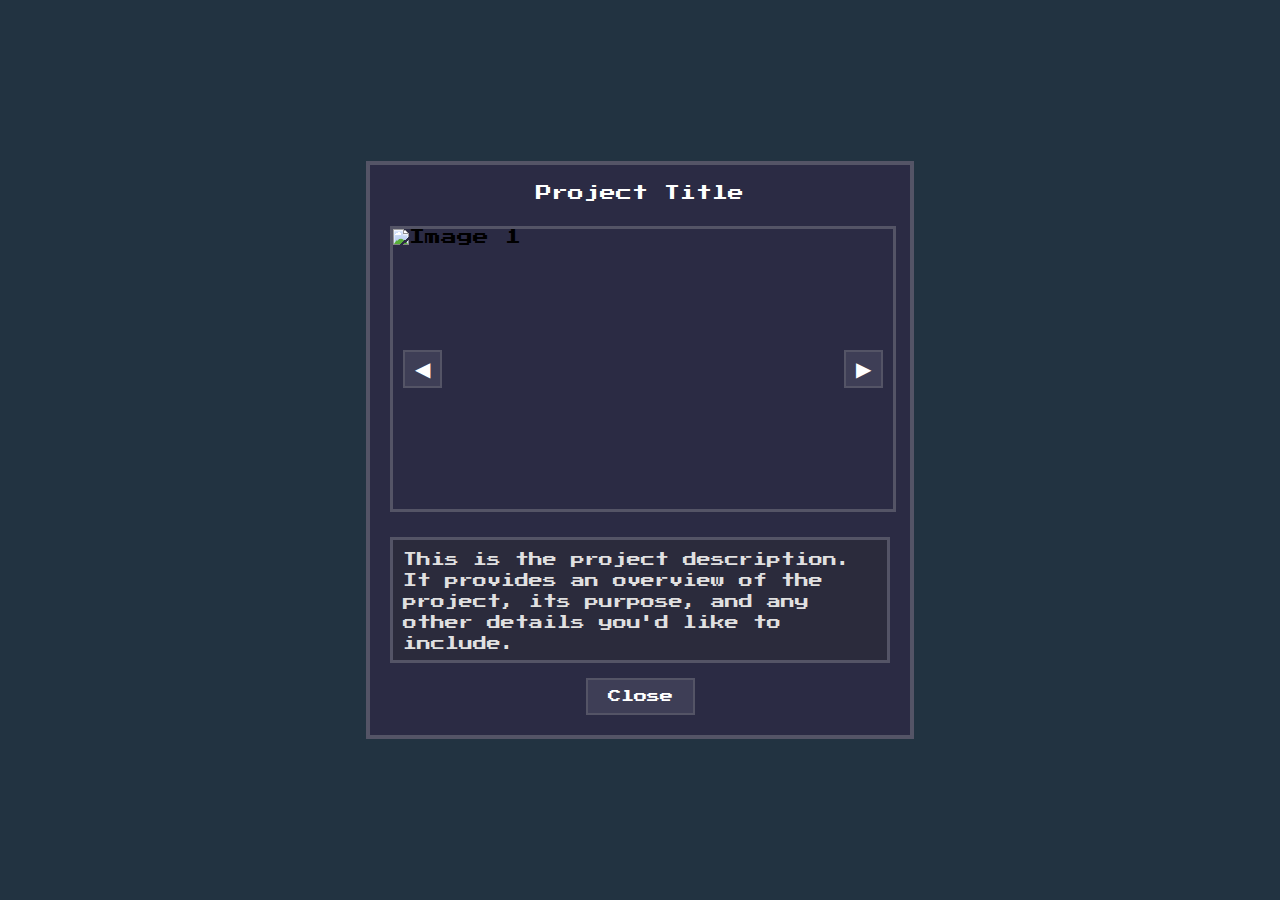
==== test.html @ ecc33be6 "try for modal pop up" ====
<!DOCTYPE html>
<html lang="en">

<head>
    <meta charset="UTF-8">
    <meta name="viewport" content="width=device-width, initial-scale=1.0">
    <title>RPG Modal with Carousel</title>
    <link href="https://fonts.googleapis.com/css2?family=Press+Start+2P&display=swap" rel="stylesheet">
    <style>
        body {
            font-family: "Press Start 2P", cursive;
            margin: 0;
            padding: 0;
            background-color: #73aadb;
            /* Background to match RPG style */
        }

        .modal-overlay {
            position: fixed;
            top: 0;
            left: 0;
            width: 100%;
            height: 100%;
            background-color: rgba(0, 0, 0, 0.7);
            /* Semi-transparent dark overlay */
            display: flex;
            justify-content: center;
            align-items: center;
            z-index: 9999;
        }

        .modal {
            width: 500px;
            padding: 20px;
            background-color: #2b2b44;
            /* Dark background */
            border: 4px solid #545466;
            /* Pixelated border */
            display: flex;
            flex-direction: column;
            gap: 15px;
        }

        .modal-title {
            font-family: "Press Start 2P", cursive;
            color: #fff;
            text-align: center;
            font-size: 16px;
            margin-bottom: 10px;
        }

        .modal-carousel {
            display: flex;
            position: relative;
            overflow: hidden;
            border: 3px solid #545466;
            width: 500px;
            /* Match your desired modal width */
            height: 280px;
            /* Adjust height to match the image aspect ratio */
        }

        .carousel-images {
            display: flex;
            transition: transform 0.3s ease-in-out;
        }

        .carousel-images img {
            width: 500px;
            /* Match the container width */
            height: 280px;
            /* Match the container height */
            object-fit: cover;
            /* Ensures the image fills the container */
            image-rendering: pixelated;
            /* Keeps pixel art sharp */
        }


        .carousel-button {
            position: absolute;
            top: 50%;
            transform: translateY(-50%);
            background-color: #3e3e56;
            border: 2px solid #545466;
            color: white;
            font-size: 20px;
            padding: 5px 10px;
            cursor: pointer;
            z-index: 10;
        }

        .carousel-button:hover {
            background-color: #545466;
        }

        .carousel-button.prev {
            left: 10px;
        }

        .carousel-button.next {
            right: 10px;
        }

        .modal-description {
            background-color: #2b2b3c;
            padding: 10px;
            color: #e0e0e0;
            font-size: 14px;
            line-height: 1.5;
            border: 3px solid #545466;
            margin-top: 10px;
            height: 100px;
            /* Set a fixed height */
            overflow-y: auto;
            /* Add scroll when content overflows */
            scrollbar-width: thin;
            /* For Firefox: make the scrollbar thinner */
            scrollbar-color: #545466 #2b2b3c;
            /* For Firefox: custom scrollbar colors */
        }

        .modal-buttons {
            display: flex;
            justify-content: space-around;
        }

        .modal-buttons button {
            font-family: "Press Start 2P", cursive;
            background-color: #3e3e56;
            border: 2px solid #545466;
            color: #fff;
            padding: 10px 20px;
            cursor: pointer;
            transition: background-color 0.2s;
        }

        .modal-buttons button:hover {
            background-color: #545466;
        }
    </style>
</head>

<body>
    <!-- Modal Structure -->
    <div class="modal-overlay" id="modal-overlay">
        <div class="modal">
            <div class="modal-title">Project Title</div>

            <!-- Image Carousel -->
            <div class="modal-carousel">
                <div class="carousel-images" id="carousel-images">
                    <img src="img/battleBackground.png" alt="Image 1">
                    <img src="img/InitialMap.png" alt="Image 2">
                    <img src="img/NewMap.png" alt="Image 3">
                </div>
                <button class="carousel-button prev" onclick="prevSlide()">&#9664;</button>
                <button class="carousel-button next" onclick="nextSlide()">&#9654;</button>
            </div>

            <!-- Description -->
            <div class="modal-description">
                This is the project description. It provides an overview of the project, its purpose, and any other
                details you'd like to include.
            </div>

            <!-- Buttons -->
            <div class="modal-buttons">
                <button onclick="closeModal()">Close</button>
            </div>
        </div>
    </div>

    <script>
        // JavaScript for Carousel
        let currentSlide = 0;

        function updateCarousel() {
            const carousel = document.getElementById('carousel-images');
            const slides = document.querySelectorAll('.carousel-images img');
            const totalSlides = slides.length;

            if (currentSlide < 0) {
                currentSlide = totalSlides - 1;
            } else if (currentSlide >= totalSlides) {
                currentSlide = 0;
            }

            const offset = -currentSlide * 500; // Adjust width here based on modal width
            carousel.style.transform = `translateX(${offset}px)`;
        }

        function prevSlide() {
            currentSlide -= 1;
            updateCarousel();
        }

        function nextSlide() {
            currentSlide += 1;
            updateCarousel();
        }

        function closeModal() {
            document.getElementById('modal-overlay').style.display = 'none';
        }
    </script>
</body>

</html>
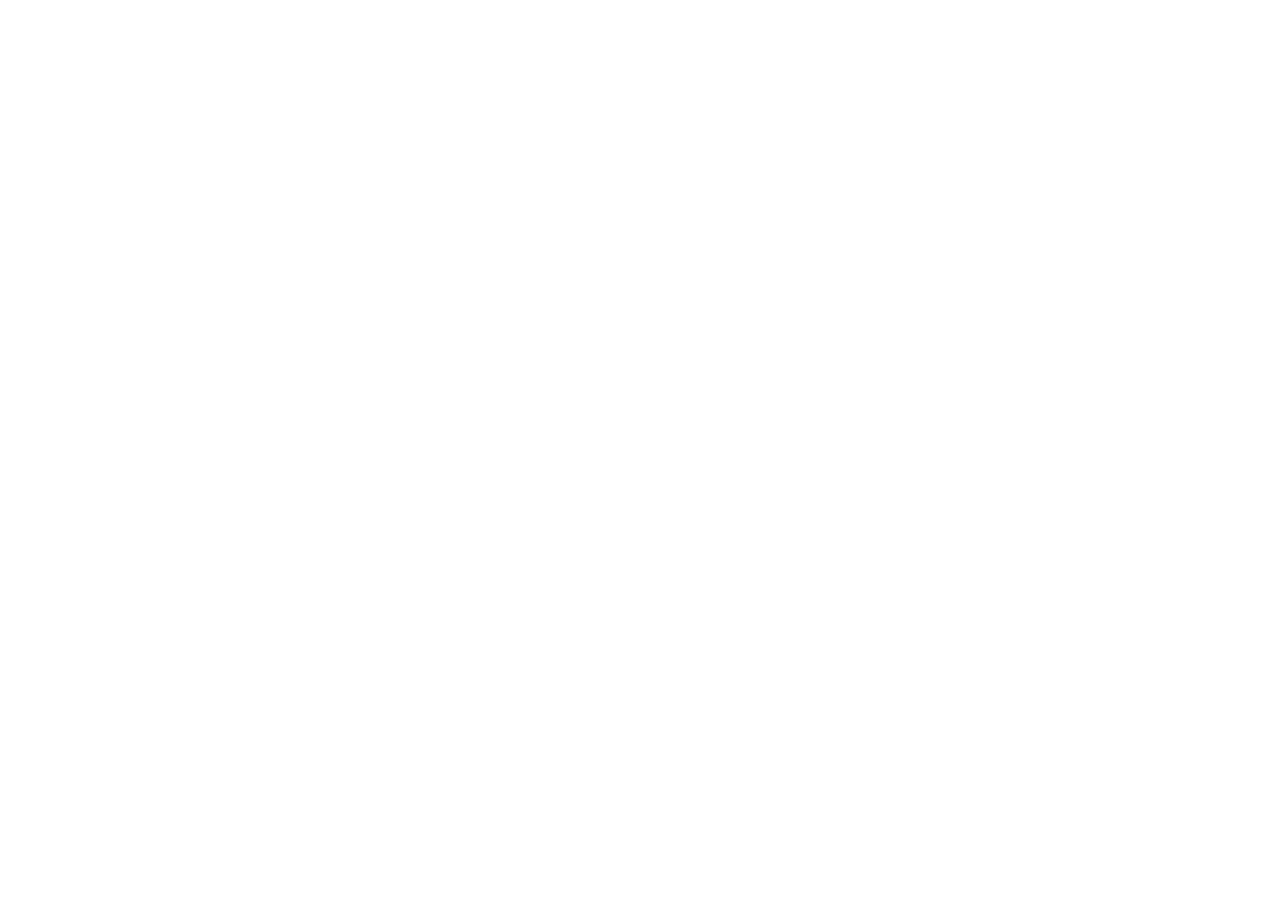
==== commit fcfaf37a: "Merge pull request #4 from TaufiqDatau/pop-up-content" ====
--- a/test.html
+++ b/test.html
@@ -4,206 +4,25 @@
 <head>
     <meta charset="UTF-8">
     <meta name="viewport" content="width=device-width, initial-scale=1.0">
-    <title>RPG Modal with Carousel</title>
-    <link href="https://fonts.googleapis.com/css2?family=Press+Start+2P&display=swap" rel="stylesheet">
+    <title>Responsive Dynamic Options</title>
     <style>
-        body {
-            font-family: "Press Start 2P", cursive;
-            margin: 0;
-            padding: 0;
-            background-color: #73aadb;
-            /* Background to match RPG style */
-        }
-
-        .modal-overlay {
-            position: fixed;
-            top: 0;
-            left: 0;
-            width: 100%;
-            height: 100%;
-            background-color: rgba(0, 0, 0, 0.7);
-            /* Semi-transparent dark overlay */
-            display: flex;
-            justify-content: center;
-            align-items: center;
-            z-index: 9999;
-        }
-
-        .modal {
-            width: 500px;
-            padding: 20px;
-            background-color: #2b2b44;
-            /* Dark background */
-            border: 4px solid #545466;
-            /* Pixelated border */
-            display: flex;
-            flex-direction: column;
-            gap: 15px;
-        }
-
-        .modal-title {
-            font-family: "Press Start 2P", cursive;
-            color: #fff;
-            text-align: center;
-            font-size: 16px;
-            margin-bottom: 10px;
-        }
-
-        .modal-carousel {
-            display: flex;
-            position: relative;
-            overflow: hidden;
-            border: 3px solid #545466;
-            width: 500px;
-            /* Match your desired modal width */
-            height: 280px;
-            /* Adjust height to match the image aspect ratio */
-        }
-
-        .carousel-images {
-            display: flex;
-            transition: transform 0.3s ease-in-out;
-        }
-
-        .carousel-images img {
-            width: 500px;
-            /* Match the container width */
-            height: 280px;
-            /* Match the container height */
-            object-fit: cover;
-            /* Ensures the image fills the container */
-            image-rendering: pixelated;
-            /* Keeps pixel art sharp */
-        }
-
-
-        .carousel-button {
-            position: absolute;
-            top: 50%;
-            transform: translateY(-50%);
-            background-color: #3e3e56;
-            border: 2px solid #545466;
-            color: white;
-            font-size: 20px;
-            padding: 5px 10px;
-            cursor: pointer;
-            z-index: 10;
-        }
-
-        .carousel-button:hover {
-            background-color: #545466;
-        }
-
-        .carousel-button.prev {
-            left: 10px;
-        }
-
-        .carousel-button.next {
-            right: 10px;
-        }
-
-        .modal-description {
-            background-color: #2b2b3c;
-            padding: 10px;
-            color: #e0e0e0;
-            font-size: 14px;
-            line-height: 1.5;
-            border: 3px solid #545466;
-            margin-top: 10px;
-            height: 100px;
-            /* Set a fixed height */
-            overflow-y: auto;
-            /* Add scroll when content overflows */
-            scrollbar-width: thin;
-            /* For Firefox: make the scrollbar thinner */
-            scrollbar-color: #545466 #2b2b3c;
-            /* For Firefox: custom scrollbar colors */
-        }
-
-        .modal-buttons {
-            display: flex;
-            justify-content: space-around;
-        }
-
-        .modal-buttons button {
-            font-family: "Press Start 2P", cursive;
-            background-color: #3e3e56;
-            border: 2px solid #545466;
-            color: #fff;
-            padding: 10px 20px;
-            cursor: pointer;
-            transition: background-color 0.2s;
-        }
-
-        .modal-buttons button:hover {
-            background-color: #545466;
-        }
+       
     </style>
 </head>
 
 <body>
-    <!-- Modal Structure -->
-    <div class="modal-overlay" id="modal-overlay">
-        <div class="modal">
-            <div class="modal-title">Project Title</div>
 
-            <!-- Image Carousel -->
-            <div class="modal-carousel">
-                <div class="carousel-images" id="carousel-images">
-                    <img src="img/battleBackground.png" alt="Image 1">
-                    <img src="img/InitialMap.png" alt="Image 2">
-                    <img src="img/NewMap.png" alt="Image 3">
-                </div>
-                <button class="carousel-button prev" onclick="prevSlide()">&#9664;</button>
-                <button class="carousel-button next" onclick="nextSlide()">&#9654;</button>
-            </div>
 
-            <!-- Description -->
-            <div class="modal-description">
-                This is the project description. It provides an overview of the project, its purpose, and any other
-                details you'd like to include.
-            </div>
-
-            <!-- Buttons -->
-            <div class="modal-buttons">
-                <button onclick="closeModal()">Close</button>
-            </div>
-        </div>
-    </div>
 
     <script>
-        // JavaScript for Carousel
-        let currentSlide = 0;
 
-        function updateCarousel() {
-            const carousel = document.getElementById('carousel-images');
-            const slides = document.querySelectorAll('.carousel-images img');
-            const totalSlides = slides.length;
 
-            if (currentSlide < 0) {
-                currentSlide = totalSlides - 1;
-            } else if (currentSlide >= totalSlides) {
-                currentSlide = 0;
-            }
+        // Example usage:
 
-            const offset = -currentSlide * 500; // Adjust width here based on modal width
-            carousel.style.transform = `translateX(${offset}px)`;
-        }
+        triggerOptions();
+        openOptionBox();
+    </script>
 
-        function prevSlide() {
-            currentSlide -= 1;
-            updateCarousel();
-        }
-
-        function nextSlide() {
-            currentSlide += 1;
-            updateCarousel();
-        }
-
-        function closeModal() {
-            document.getElementById('modal-overlay').style.display = 'none';
-        }
-    </script>
 </body>
 
 </html>